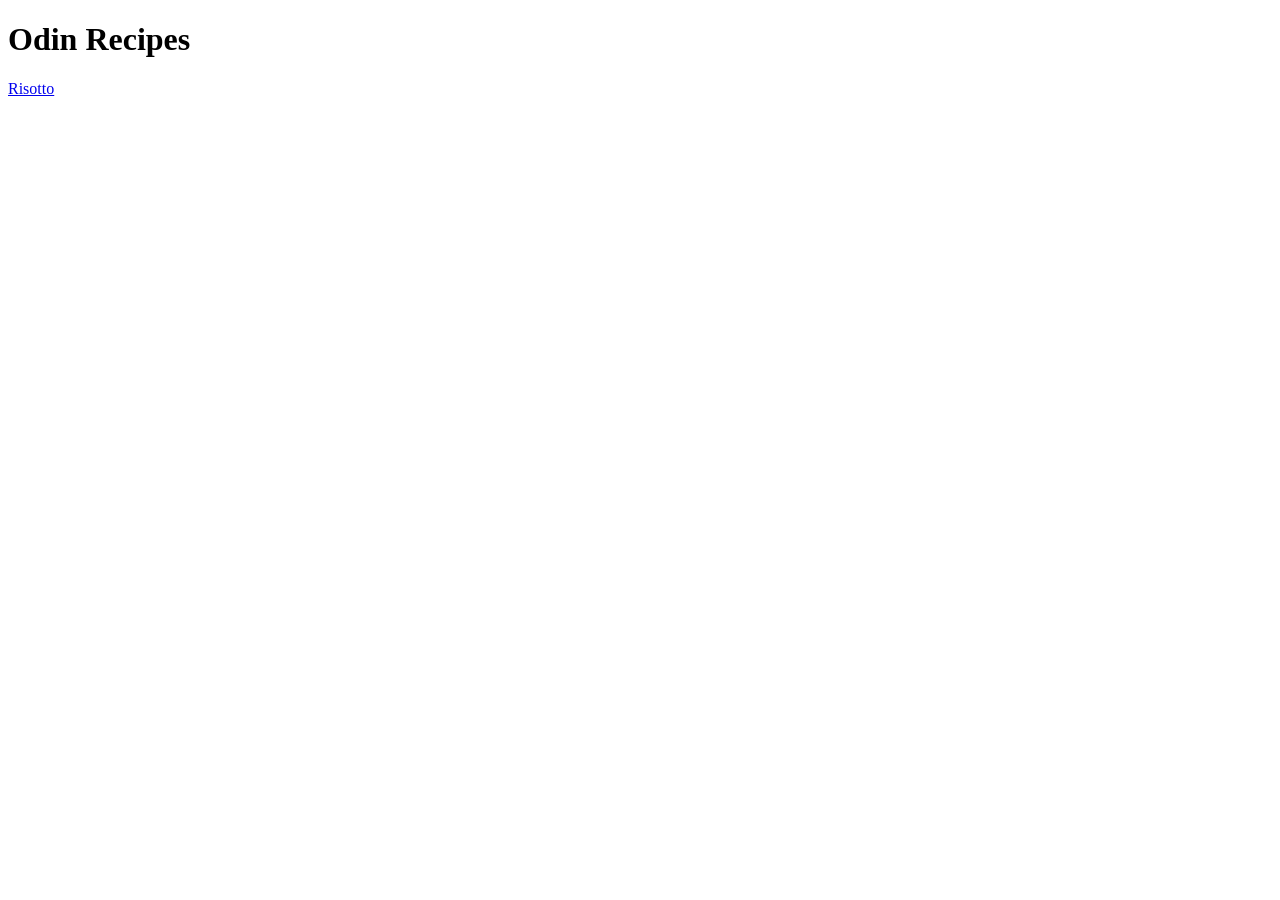
==== index.html @ 57b0bef1 "Add a new page to the website and a images folder so more recipes can be uploaded" ====
<!DOCTYPE html>
<html lang="en">
    <head>
        <meta charset="UTF-8">
        <title>Odin Recipes</title>
    </head>


    <body>
        <h1>Odin Recipes</h1>
        <a href="recipes/risotto.html">Risotto</a>
    </body>


</html>
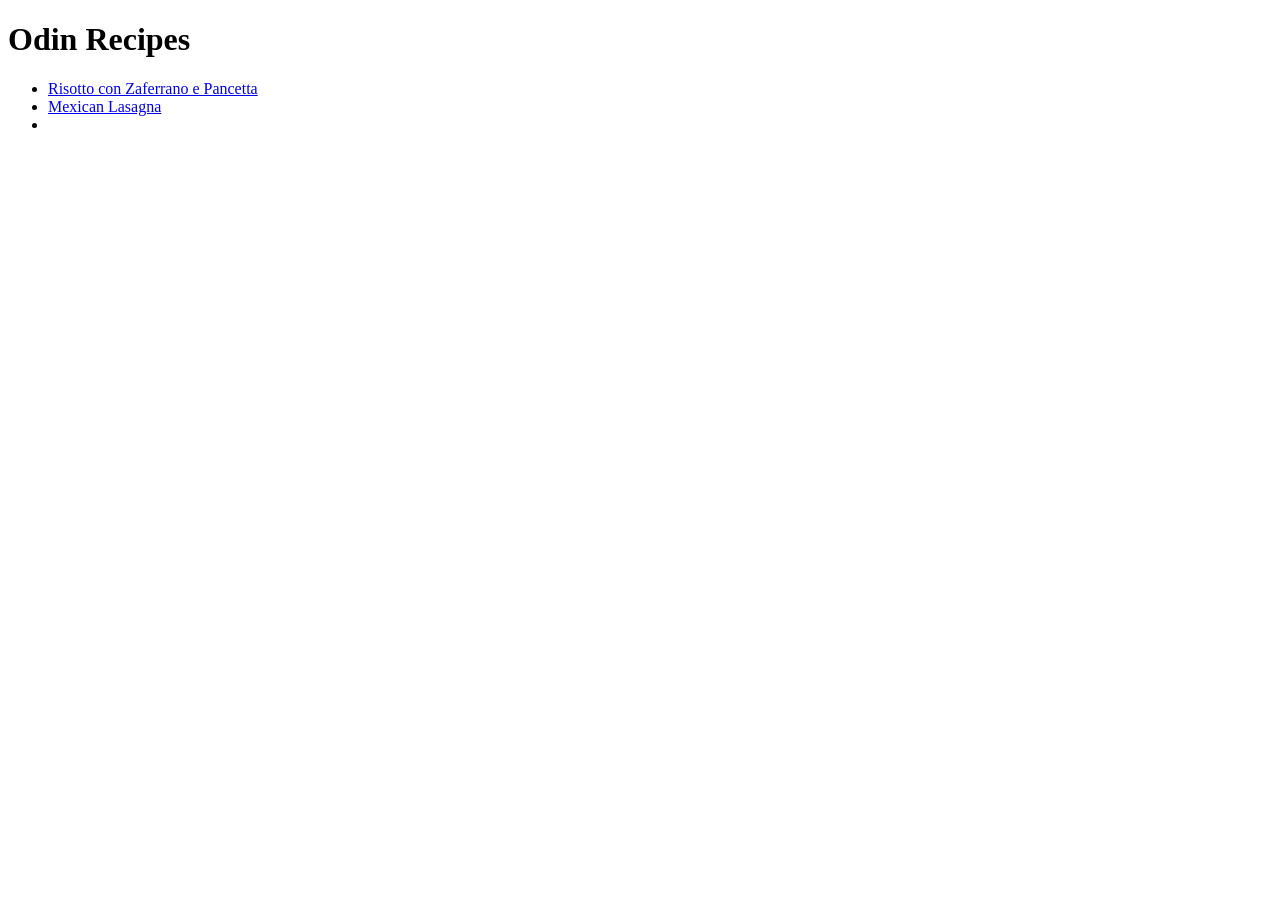
==== commit 09f8aa24: "Add two more recipes to the website" ====
--- a/index.html
+++ b/index.html
@@ -8,7 +8,13 @@
 
     <body>
         <h1>Odin Recipes</h1>
-        <a href="recipes/risotto.html">Risotto</a>
+        <ul>
+            <li><a href="recipes/risotto.html">Risotto con Zaferrano e Pancetta</a></li>
+            <li><a href="recipes/lasagna.html">Mexican Lasagna</a></li>
+            <li><a href="recipes/omelet.html"Denver Omelet</a></li>
+        </ul>
+            
+
     </body>
 
 
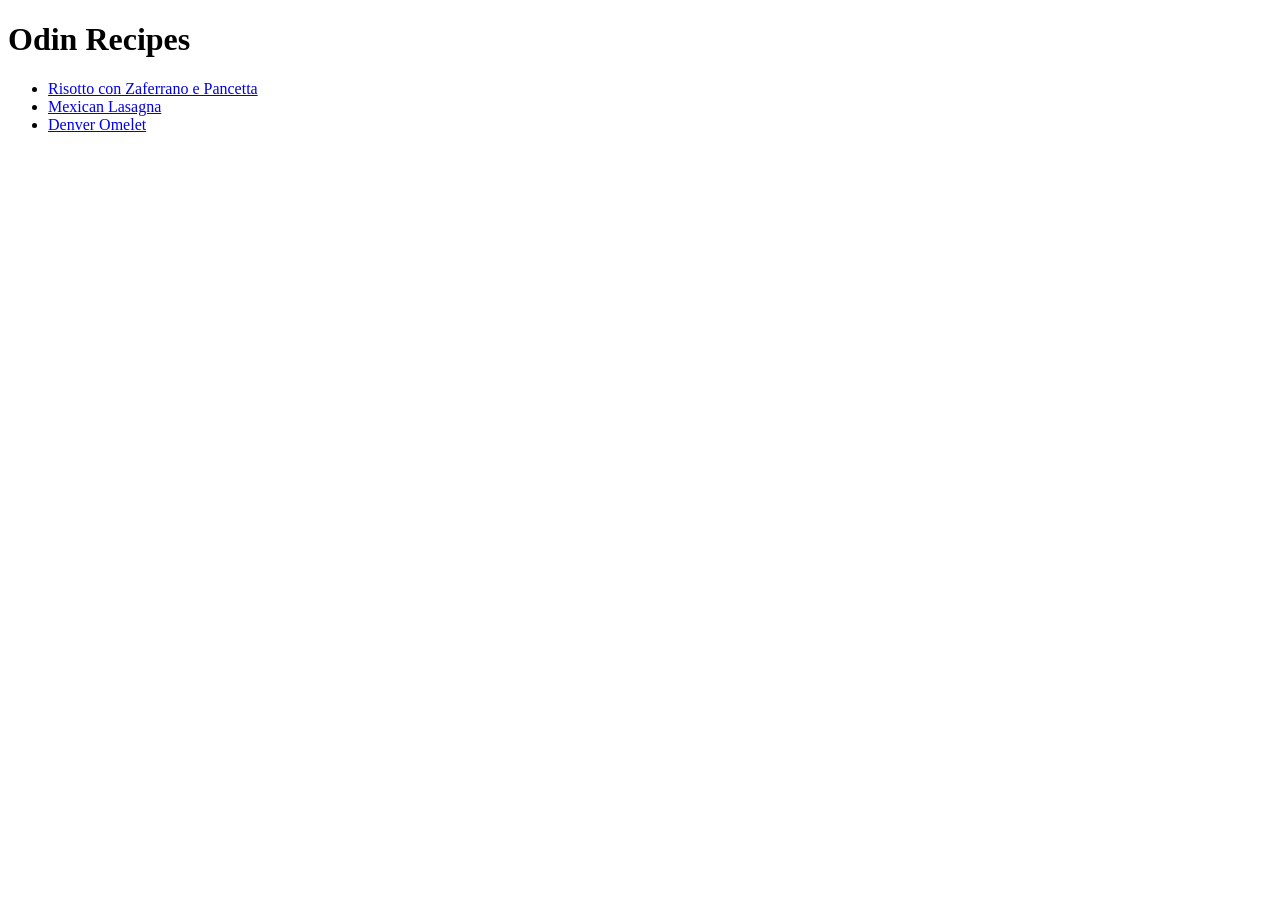
==== commit 01f83efa: "Fix index.html link typo" ====
--- a/index.html
+++ b/index.html
@@ -11,7 +11,7 @@
         <ul>
             <li><a href="recipes/risotto.html">Risotto con Zaferrano e Pancetta</a></li>
             <li><a href="recipes/lasagna.html">Mexican Lasagna</a></li>
-            <li><a href="recipes/omelet.html"Denver Omelet</a></li>
+            <li><a href="recipes/omelet.html">Denver Omelet</a></li>
         </ul>
             
 
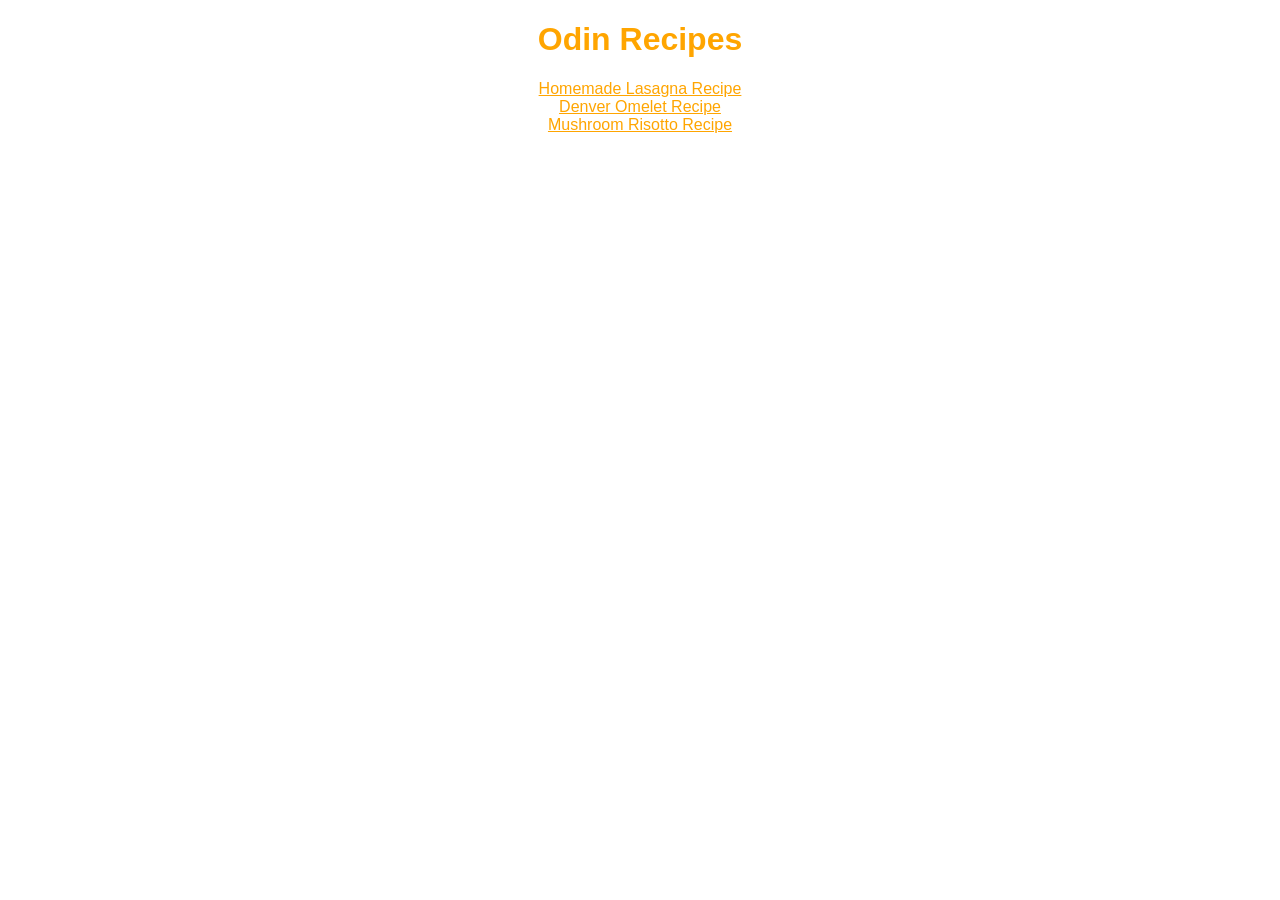
==== commit 28fe18dc: "Add style.css file and three new recipes" ====
--- a/index.html
+++ b/index.html
@@ -2,20 +2,17 @@
 <html lang="en">
     <head>
         <meta charset="UTF-8">
+        <meta name="viewport" content="width=device-width, initial-scale=1.0">
         <title>Odin Recipes</title>
+        <link rel="stylesheet" href="style.css">
     </head>
+    <body>
+        <h1 class="title">Odin Recipes</h1>
+        <div class="recipelinks">
+        <a href="./recipes/lasagna.html">Homemade Lasagna Recipe</a>    
+        <br><a href="./recipes/denveromelet.html">Denver Omelet Recipe</a>
+        <br><a href="./recipes/mushrisotto.html">Mushroom Risotto Recipe</a>
+        </div>
+    </body>
+</html>
 
-
-    <body>
-        <h1>Odin Recipes</h1>
-        <ul>
-            <li><a href="recipes/risotto.html">Risotto con Zaferrano e Pancetta</a></li>
-            <li><a href="recipes/lasagna.html">Mexican Lasagna</a></li>
-            <li><a href="recipes/omelet.html">Denver Omelet</a></li>
-        </ul>
-            
-
-    </body>
-
-
-</html>
--- a/style.css
+++ b/style.css
@@ -0,0 +1,13 @@
+* {
+    color:orange;
+    background-color: white;
+    font-family:'Lucida Sans', 'Lucida Sans Regular', 'Lucida Grande', 'Lucida Sans Unicode', Geneva, Verdana, sans-serif ;
+}
+
+.title {
+    text-align: center;
+}
+
+.recipelinks {
+    text-align: center;
+}
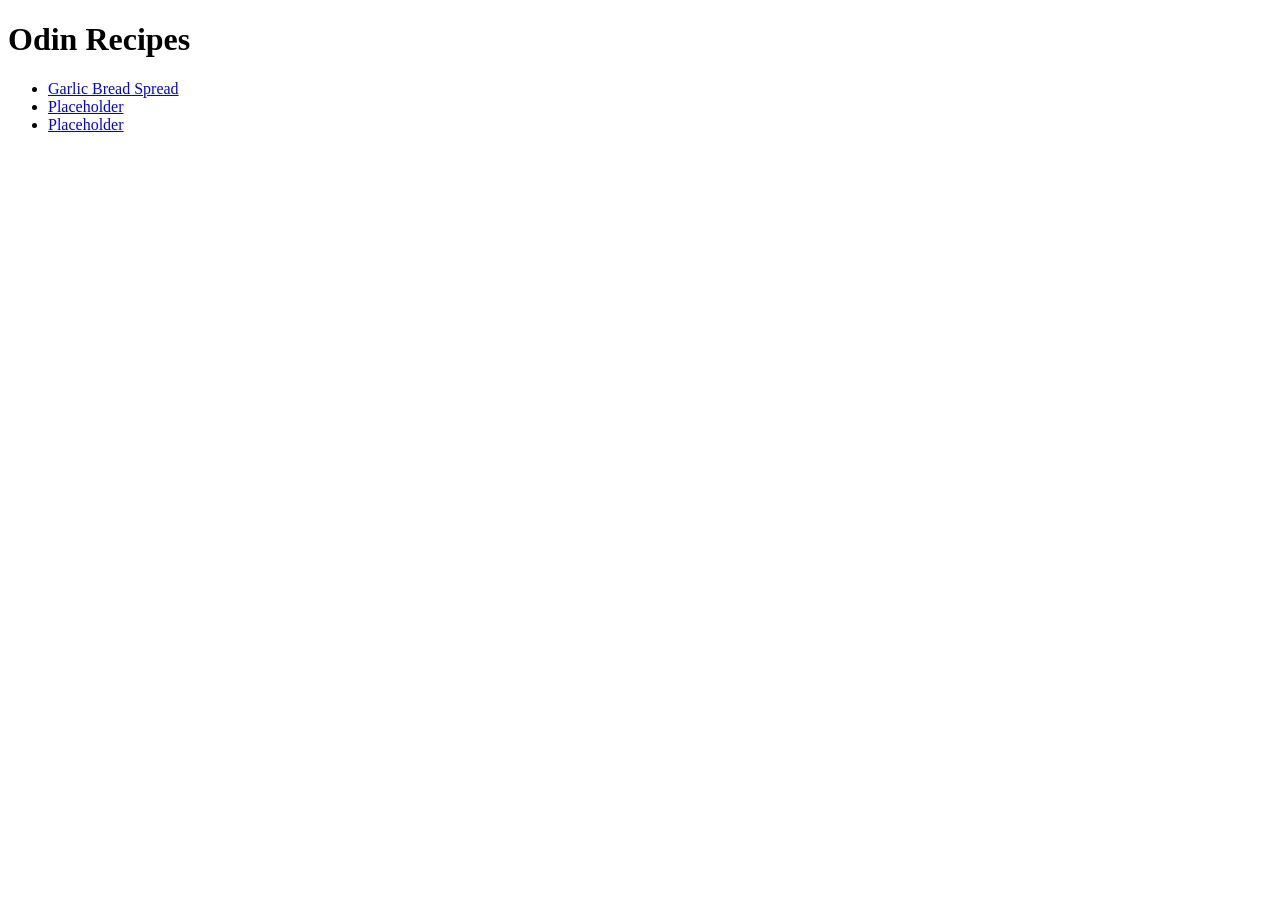
==== commit ebf96e42: "Build basic folder and file structure and first recipe" ====
--- a/index.html
+++ b/index.html
@@ -4,15 +4,14 @@
         <meta charset="UTF-8">
         <meta name="viewport" content="width=device-width, initial-scale=1.0">
         <title>Odin Recipes</title>
-        <link rel="stylesheet" href="style.css">
     </head>
     <body>
-        <h1 class="title">Odin Recipes</h1>
-        <div class="recipelinks">
-        <a href="./recipes/lasagna.html">Homemade Lasagna Recipe</a>    
-        <br><a href="./recipes/denveromelet.html">Denver Omelet Recipe</a>
-        <br><a href="./recipes/mushrisotto.html">Mushroom Risotto Recipe</a>
-        </div>
+        <h1>Odin Recipes</h1>
+        <ul>
+            <li><a href="recipes/garlicbread.html">Garlic Bread Spread</a></li>
+            <li><a href="recipes/">Placeholder</a></li>
+            <li><a href="recipes/">Placeholder</a></li>
+
+        </ul>
     </body>
-</html>
-
+</html>
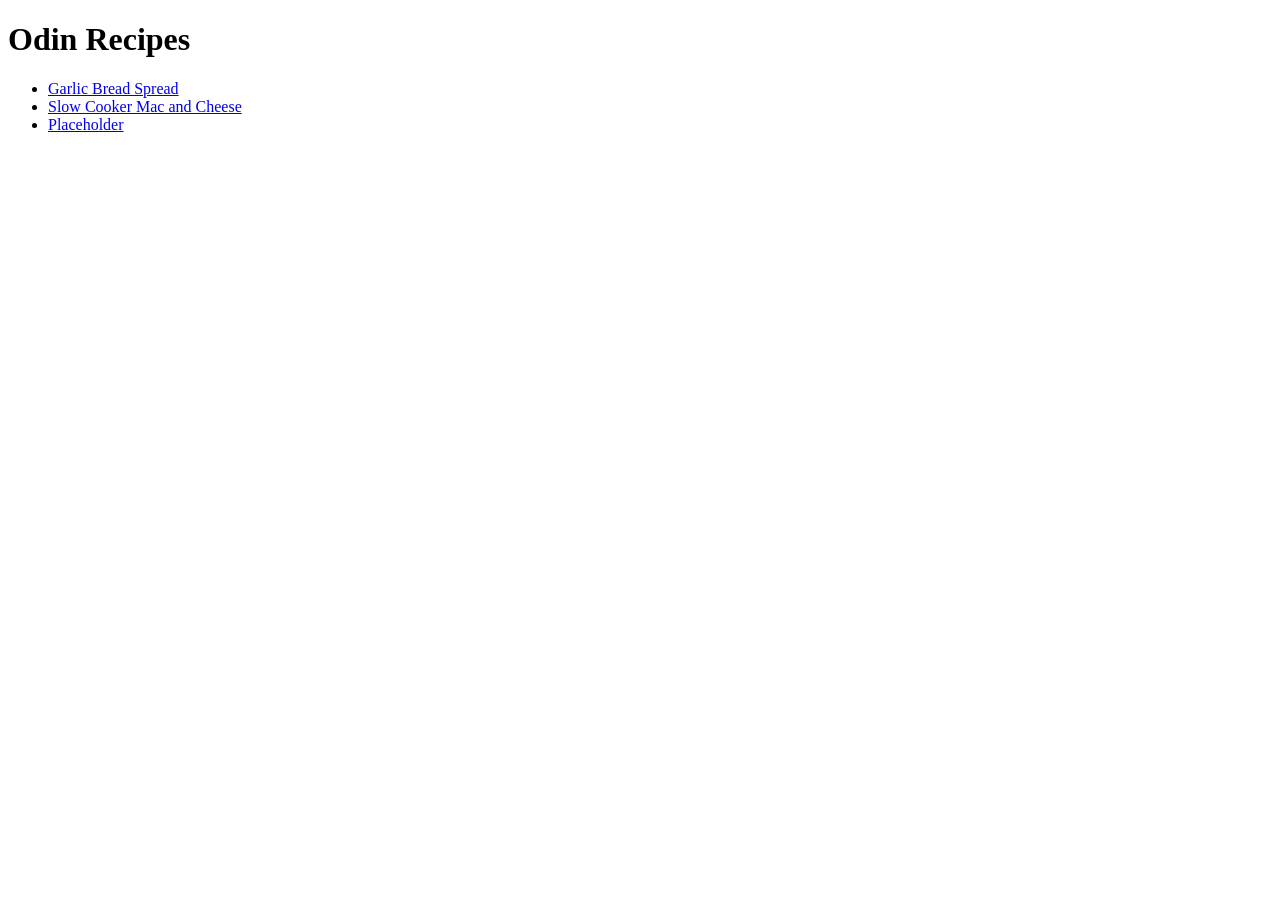
==== commit 53a6fdda: "Add mac and cheese image and change index.html structure to accomodate new recipe" ====
--- a/index.html
+++ b/index.html
@@ -9,7 +9,7 @@
         <h1>Odin Recipes</h1>
         <ul>
             <li><a href="recipes/garlicbread.html">Garlic Bread Spread</a></li>
-            <li><a href="recipes/">Placeholder</a></li>
+            <li><a href="recipes/macncheese.html">Slow Cooker Mac and Cheese</a></li>
             <li><a href="recipes/">Placeholder</a></li>
 
         </ul>
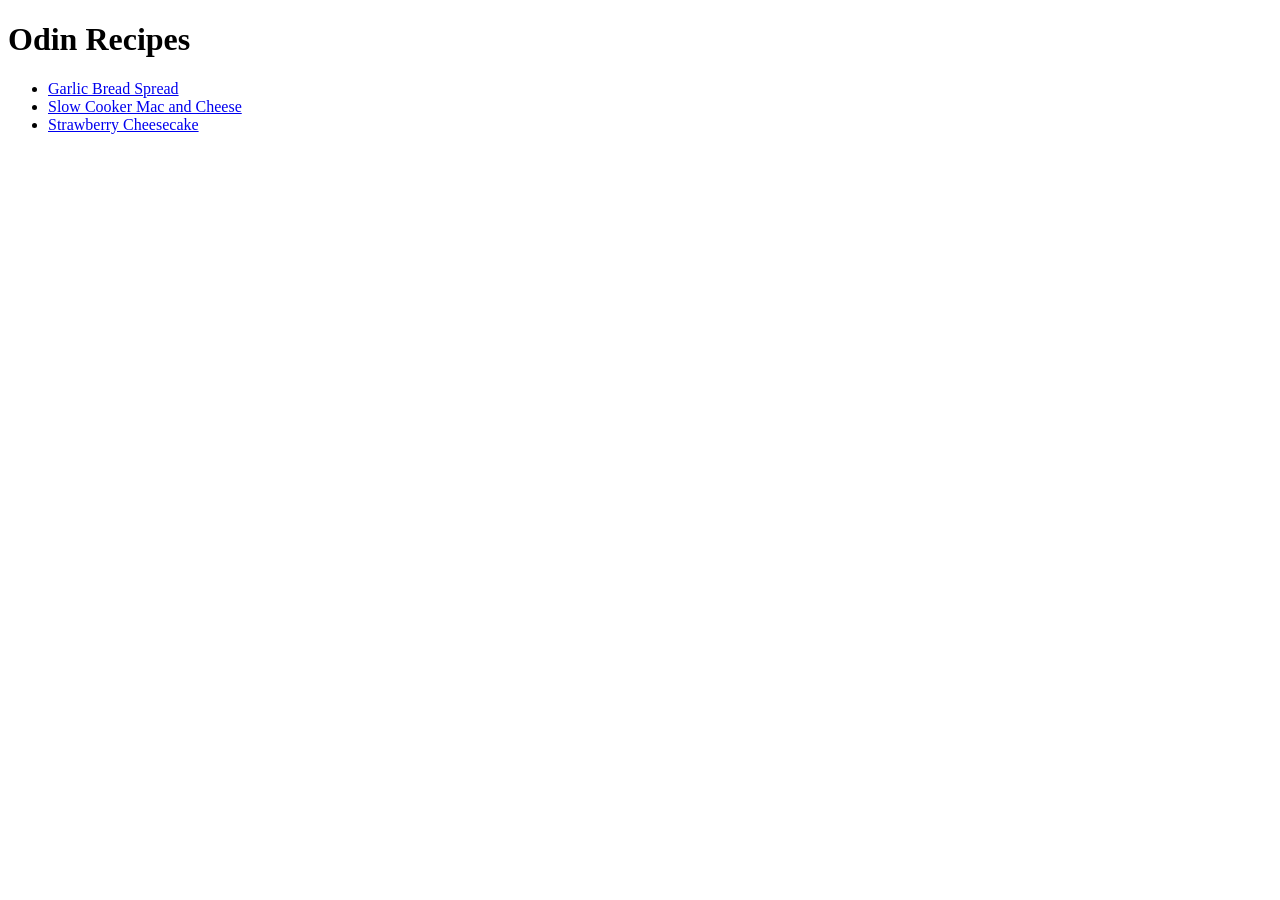
==== commit bf6fb7a1: "Add third and final recipe and fix typo on other recipes" ====
--- a/index.html
+++ b/index.html
@@ -10,8 +10,7 @@
         <ul>
             <li><a href="recipes/garlicbread.html">Garlic Bread Spread</a></li>
             <li><a href="recipes/macncheese.html">Slow Cooker Mac and Cheese</a></li>
-            <li><a href="recipes/">Placeholder</a></li>
-
+            <li><a href="recipes/cheesecake.html">Strawberry Cheesecake</a></li>
         </ul>
     </body>
 </html>
